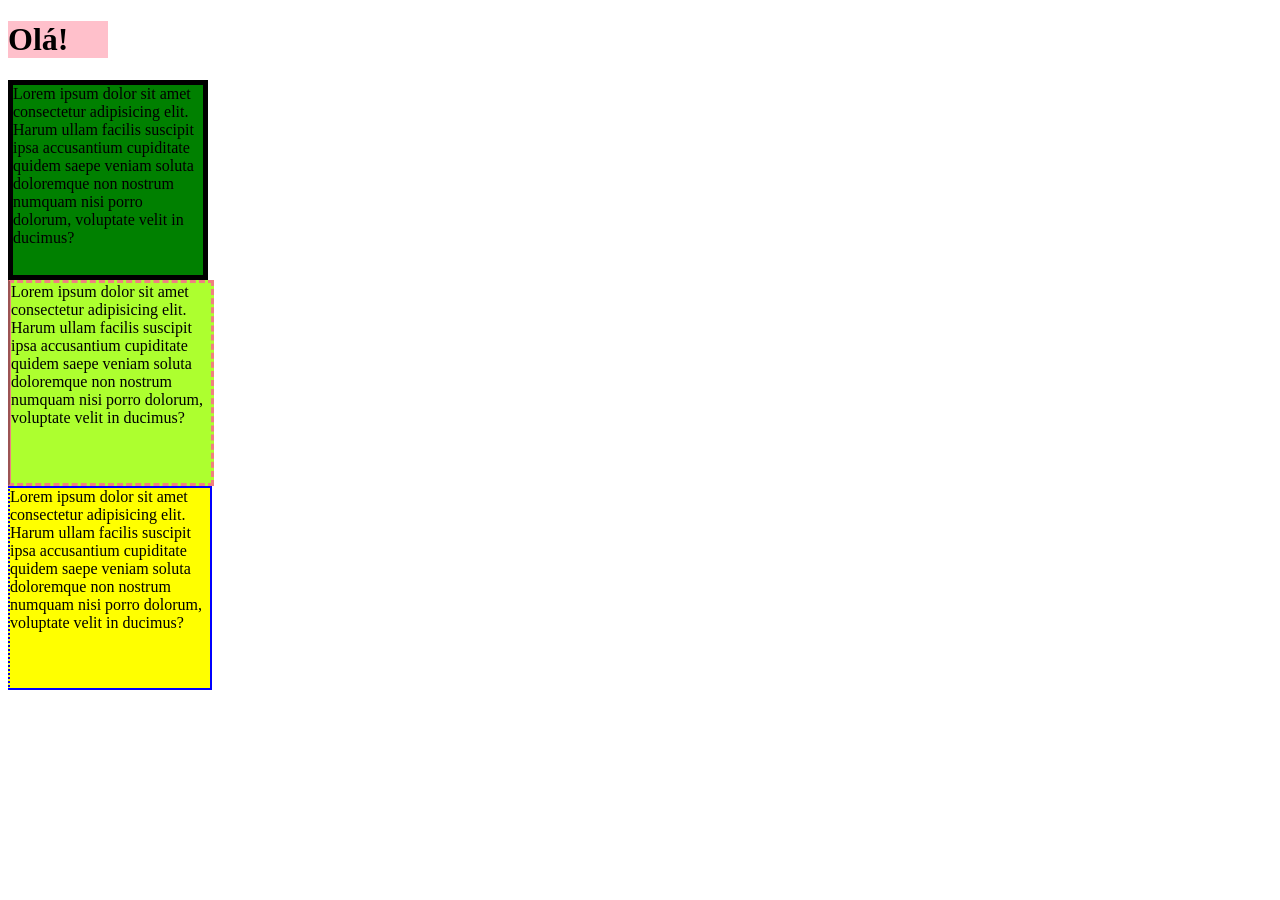
==== Personal_Notes/7_CSS_Box_Model/Exercícios/index.html @ 4b11e88d "Notas CSS: The Box Model" ====
<!DOCTYPE html>
<html lang="pt-BR">

<head>
    <meta charset="UTF-8">
    <meta name="viewport" content="width=device-width, initial-scale=1.0">
    <title>Document</title>
    <link rel="stylesheet" href="app.css">
</head>

<body>
    <h1>Olá!</h1>
    <div id="one">Lorem ipsum dolor sit amet consectetur adipisicing elit. Harum ullam facilis suscipit ipsa accusantium cupiditate quidem saepe veniam soluta doloremque non nostrum numquam nisi porro dolorum, voluptate velit in ducimus?</div>
    <div id="two">Lorem ipsum dolor sit amet consectetur adipisicing elit. Harum ullam facilis suscipit ipsa accusantium cupiditate quidem saepe veniam soluta doloremque non nostrum numquam nisi porro dolorum, voluptate velit in ducimus?</div>
    <div id="three">Lorem ipsum dolor sit amet consectetur adipisicing elit. Harum ullam facilis suscipit ipsa accusantium cupiditate quidem saepe veniam soluta doloremque non nostrum numquam nisi porro dolorum, voluptate velit in ducimus?</div>
</body>

</html>
---- Personal_Notes/7_CSS_Box_Model/Exercícios/app.css ----
div {
    width: 200px;
    height: 200px;
    background-color: red;
}

h1 {
    width: 100px;
    background-color: pink;
}

#one {
    background-color: green;
    border-width: 5px;
    border-color: black;
    border-style: solid;
    box-sizing: border-box;
}

#two {
    background-color: greenyellow;
    border-color: lightcoral;
    border-width: 3px;
    border-style: dashed;
    border-left-style: groove
}

#three {
    background-color: yellow;
    border: 2px solid blue;
    border-left-style: dotted;
}
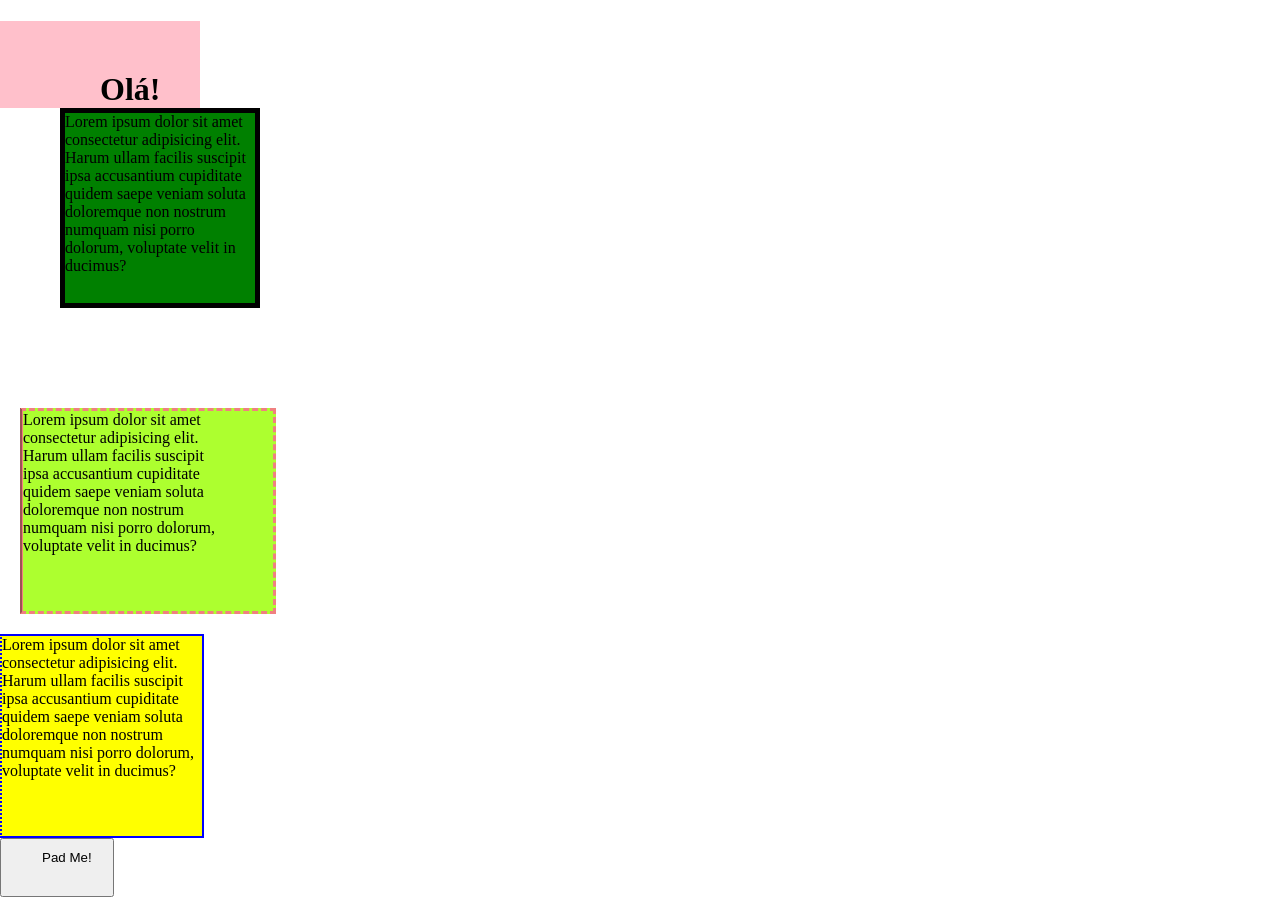
==== commit ce002095: "Notas: CSS - Maring, Padding e Display" ====
--- a/Personal_Notes/7_CSS_Box_Model/Exercícios/index.html
+++ b/Personal_Notes/7_CSS_Box_Model/Exercícios/index.html
@@ -10,9 +10,18 @@
 
 <body>
     <h1>Olá!</h1>
-    <div id="one">Lorem ipsum dolor sit amet consectetur adipisicing elit. Harum ullam facilis suscipit ipsa accusantium cupiditate quidem saepe veniam soluta doloremque non nostrum numquam nisi porro dolorum, voluptate velit in ducimus?</div>
-    <div id="two">Lorem ipsum dolor sit amet consectetur adipisicing elit. Harum ullam facilis suscipit ipsa accusantium cupiditate quidem saepe veniam soluta doloremque non nostrum numquam nisi porro dolorum, voluptate velit in ducimus?</div>
-    <div id="three">Lorem ipsum dolor sit amet consectetur adipisicing elit. Harum ullam facilis suscipit ipsa accusantium cupiditate quidem saepe veniam soluta doloremque non nostrum numquam nisi porro dolorum, voluptate velit in ducimus?</div>
+    <div id="one">
+        Lorem ipsum dolor sit amet consectetur adipisicing elit. Harum ullam facilis suscipit ipsa accusantium cupiditate quidem saepe veniam soluta doloremque non nostrum numquam nisi porro dolorum, voluptate velit in ducimus?
+    </div>
+    <div id="two">
+        Lorem ipsum dolor sit amet consectetur adipisicing elit. Harum ullam facilis suscipit ipsa accusantium cupiditate quidem saepe veniam soluta doloremque non nostrum numquam nisi porro dolorum, voluptate velit in ducimus?
+    </div>
+    <div id="three">
+        Lorem ipsum dolor sit amet consectetur adipisicing elit. Harum ullam facilis suscipit ipsa accusantium cupiditate quidem saepe veniam soluta doloremque non nostrum numquam nisi porro dolorum, voluptate velit in ducimus?
+    </div>
+    <button>
+        Pad Me!
+    </button>
 </body>
 
 </html>
--- a/Personal_Notes/7_CSS_Box_Model/Exercícios/app.css
+++ b/Personal_Notes/7_CSS_Box_Model/Exercícios/app.css
@@ -1,3 +1,7 @@
+body {
+    margin: 0;
+}
+
 div {
     width: 200px;
     height: 200px;
@@ -7,6 +11,9 @@
 h1 {
     width: 100px;
     background-color: pink;
+    padding-left: 100px;
+    padding-top: 50px;
+    margin-bottom: 0px;
 }
 
 #one {
@@ -15,6 +22,8 @@
     border-color: black;
     border-style: solid;
     box-sizing: border-box;
+    margin-left: 60px;
+    margin-bottom: 100px;
 }
 
 #two {
@@ -22,11 +31,19 @@
     border-color: lightcoral;
     border-width: 3px;
     border-style: dashed;
-    border-left-style: groove
+    border-left-style: groove;
+    padding-right: 50px;
+    margin: 20px
 }
 
 #three {
     background-color: yellow;
     border: 2px solid blue;
     border-left-style: dotted;
+}
+
+button {
+    /* padding: 30px; */
+    /* padding: 10px 20px; */
+    padding: 10px 20px 30px 40px;
 }
